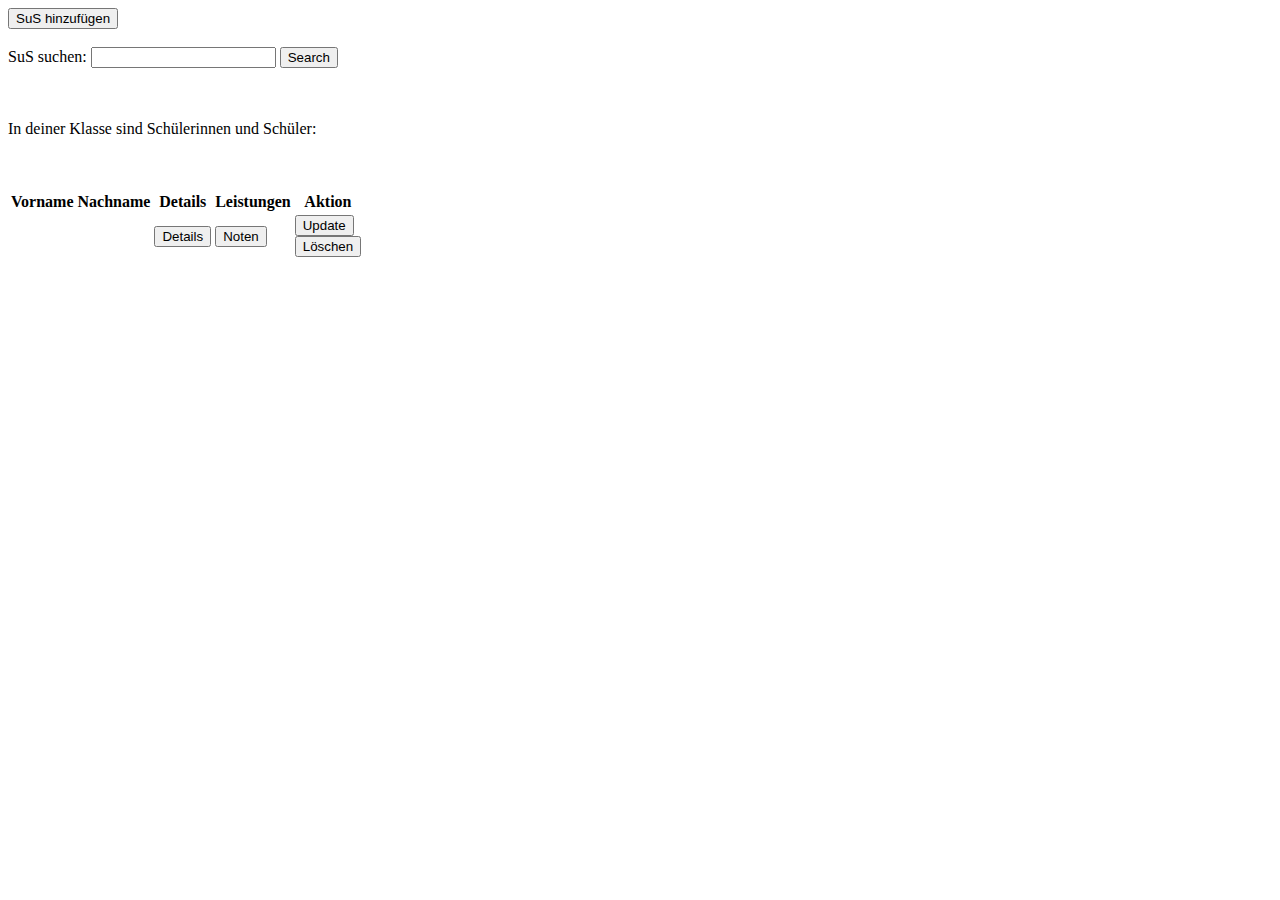
==== src/main/resources/templates/class-overview.html @ 1a83b252 "Initial commit" ====
<!DOCTYPE html>

<html xmlns:th = "https://www.thymeleaf.org" xmlns:sec = "https//www.thymeleaf.org/thymeleaf-extras-springsecurity3">

<head>
    <title>Klassenübersicht</title>
    <link rel = "stylesheet" type = "text/css" th:href = "@{/css/classOverviewStyle.css}"  />
</head>

<body>

    <div id = "container">

        <div id = "content">

            <input type = "button" value = "SuS hinzufügen" onclick="window.location.href = 'showFormAddStudents'; return false;" class = "add-button"/>

            <br><br>

            <!-- Box für die Suchfunktion hinzufügen -->
            <form action = "search" method = "GET">
                SuS suchen: <input type = "text" name = "searchName" />
                <input type = "submit" value = "Search" class = "add-button" />
            </form>

            <br><br>

            <p>In deiner Klasse sind <span th:text = "${#lists.size(students)}"></span> Schülerinnen und Schüler:</p>

            <br><br>

            <table>

                <tr>
                    <th>Vorname</th>
                    <th>Nachname</th>
                    <th>Details</th>
                    <th>Leistungen</th>
                    <th>Aktion</th>
                </tr>

                <!-- über alle SuS laufen und ausgeben-->
                <th:block th:each = "tempStudent : ${students}">

                    <tr>
                        <td th:text = "${tempStudent.getFirstName()}"></td>

                        <td th:text = "${tempStudent.getLastName()}"></td>

                        <!-- zeige die Details an -->
                        <td>
                            <form method = "GET" th:action = "@{/students/showStudentDetails}" >
                                <input type = "hidden" name = "studentId" th:value="${tempStudent.getId()}" />
                                <button type = "submit" name = "submit" value = "value" >Details</button>
                            </form>
                        </td>

                        <td>
                            <form method = "GET" th:action = "@{/students/studentPerformance}">
                                <input type = "hidden" name = "studentId" th:value = "${tempStudent.getId()}" />
                                <button type = "submit" name = "submit" value = "value" >Noten</button>

                            </form>
                        </td>

                        <td>
                            <!-- TODO: styling -->
                            <!-- update und löschen - link -->
                            <form method = "POST" th:action = "@{/students/showFormForUpdate}">
                                <input type = "hidden" name = "studentId" th:value = "${tempStudent.getId()}"/>
                                <button type = "submit" name = "submit" value = "value">Update</button>
                            </form>

                            <!-- https://stackoverflow.com/questions/38546100/can-i-make-http-post-request-from-thymeleaf-table-in-spring-boot-application -->
                            <form method = "POST" th:action = "@{/students/deleteStudent}" onclick = "if(!(confirm('Möchtest du diesen Schüler / diese Schülerin wirklich löschen?'))) return false">
                                <input type = "hidden" name = "studentId" th:value = "${tempStudent.getId()}"/>
                                <button type = "submit" name = "submit" value = "value">Löschen</button>
                            </form>
                        </td>
                    </tr>

                </th:block>

            </table>

        </div>

    </div>

</body>

</html>
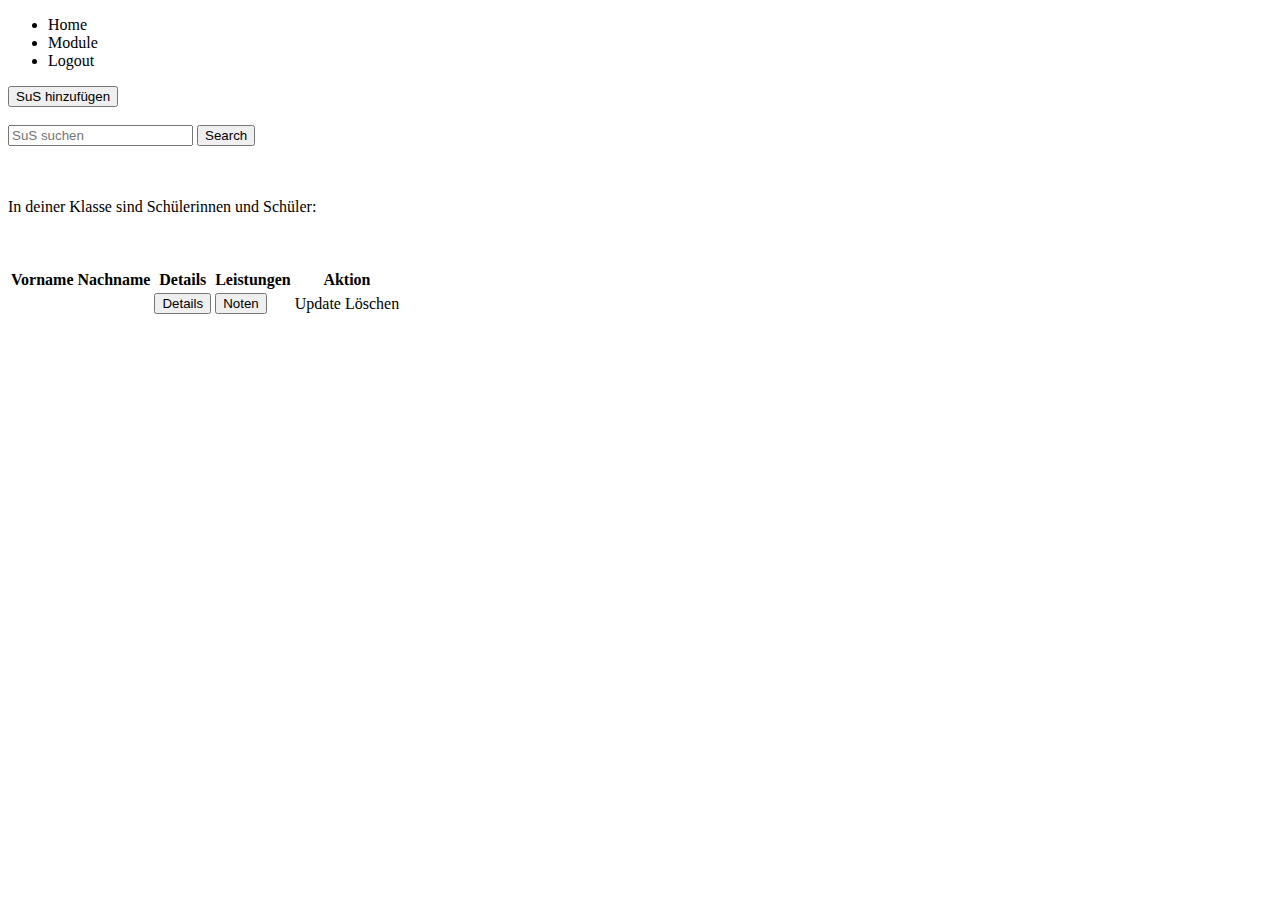
==== commit 7edf0c6b: "Bootstrap css und Navbar eingefügt" ====
--- a/src/main/resources/templates/class-overview.html
+++ b/src/main/resources/templates/class-overview.html
@@ -4,23 +4,42 @@
 
 <head>
     <title>Klassenübersicht</title>
+
+    <!-- Bootstrap CSS -->
+    <link href="https://cdn.jsdelivr.net/npm/bootstrap@5.1.3/dist/css/bootstrap.min.css" rel="stylesheet" integrity="sha384-1BmE4kWBq78iYhFldvKuhfTAU6auU8tT94WrHftjDbrCEXSU1oBoqyl2QvZ6jIW3" crossorigin="anonymous"/>
     <link rel = "stylesheet" type = "text/css" th:href = "@{/css/classOverviewStyle.css}"  />
+    <link rel = "stylesheet" type = "text/css" th:href = "@{/css/navbar.css}"/>
 </head>
 
 <body>
+
+<ul>
+    <li>
+        <a th:href = "@{/user/home}">Home</a>
+    </li>
+
+    <!-- TODO: Module einbauen -->
+    <li>
+        <a th:href = "@{/user/home}">Module</a>
+    </li>
+
+    <li class = "topnav-right">
+        <a th:href = "@{/logout}">Logout</a>
+    </li>
+</ul>
 
     <div id = "container">
 
         <div id = "content">
 
-            <input type = "button" value = "SuS hinzufügen" onclick="window.location.href = 'showFormAddStudents'; return false;" class = "add-button"/>
+            <input type = "button" value = "SuS hinzufügen" onclick="window.location.href = 'showFormAddStudents'; return false;" class = "btn btn-success"/>
 
             <br><br>
 
             <!-- Box für die Suchfunktion hinzufügen -->
             <form action = "search" method = "GET">
-                SuS suchen: <input type = "text" name = "searchName" />
-                <input type = "submit" value = "Search" class = "add-button" />
+                <input type = "text" name = "searchName" placeholder = "SuS suchen"/>
+                <input type = "submit" value = "Search" class = "btn btn-info" />
             </form>
 
             <br><br>
@@ -42,7 +61,7 @@
                 <!-- über alle SuS laufen und ausgeben-->
                 <th:block th:each = "tempStudent : ${students}">
 
-                    <tr>
+                    <tr class = "table-secondary">
                         <td th:text = "${tempStudent.getFirstName()}"></td>
 
                         <td th:text = "${tempStudent.getLastName()}"></td>
@@ -51,14 +70,14 @@
                         <td>
                             <form method = "GET" th:action = "@{/students/showStudentDetails}" >
                                 <input type = "hidden" name = "studentId" th:value="${tempStudent.getId()}" />
-                                <button type = "submit" name = "submit" value = "value" >Details</button>
+                                <button type = "submit" name = "submit" value = "value" class = "btn btn-secondary">Details</button>
                             </form>
                         </td>
 
                         <td>
                             <form method = "GET" th:action = "@{/students/studentPerformance}">
                                 <input type = "hidden" name = "studentId" th:value = "${tempStudent.getId()}" />
-                                <button type = "submit" name = "submit" value = "value" >Noten</button>
+                                <button type = "submit" name = "submit" value = "value" class = "btn btn-secondary">Noten</button>
 
                             </form>
                         </td>
@@ -66,16 +85,27 @@
                         <td>
                             <!-- TODO: styling -->
                             <!-- update und löschen - link -->
+                            <a th:href = "@{/students/showFormForUpdate(studentId = ${tempStudent.id})}" class = "btn btn-primary" role = "button">
+                                Update</a>
+
+
+                            <a th:href = "@{/students/deleteStudent(studentId = ${tempStudent.id})}" class = "btn btn-danger" role = "button" onclick = "if(!(confirm('Möchtest du diesen Schüler / diese Schülerin wirklich löschen?'))) return false">
+                                Löschen
+                            </a>
+
+                            <!--
                             <form method = "POST" th:action = "@{/students/showFormForUpdate}">
                                 <input type = "hidden" name = "studentId" th:value = "${tempStudent.getId()}"/>
                                 <button type = "submit" name = "submit" value = "value">Update</button>
-                            </form>
+                            </form> -->
 
                             <!-- https://stackoverflow.com/questions/38546100/can-i-make-http-post-request-from-thymeleaf-table-in-spring-boot-application -->
+
+                            <!--
                             <form method = "POST" th:action = "@{/students/deleteStudent}" onclick = "if(!(confirm('Möchtest du diesen Schüler / diese Schülerin wirklich löschen?'))) return false">
                                 <input type = "hidden" name = "studentId" th:value = "${tempStudent.getId()}"/>
                                 <button type = "submit" name = "submit" value = "value">Löschen</button>
-                            </form>
+                            </form> -->
                         </td>
                     </tr>
 
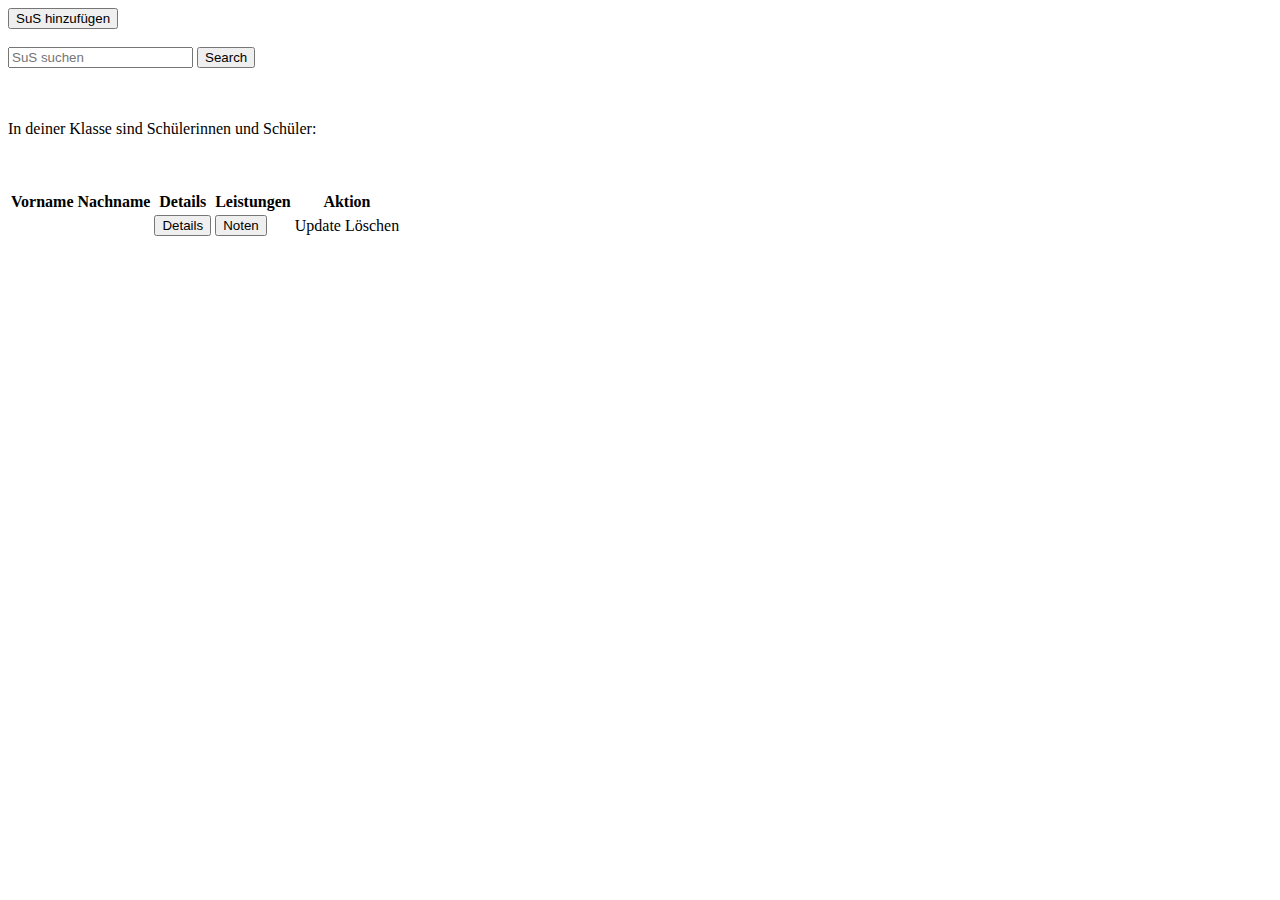
==== commit 74aa6ff8: "wiederverwendbare Navigationsleiste implementiert" ====
--- a/src/main/resources/templates/class-overview.html
+++ b/src/main/resources/templates/class-overview.html
@@ -13,20 +13,10 @@
 
 <body>
 
-<ul>
-    <li>
-        <a th:href = "@{/user/home}">Home</a>
-    </li>
-
-    <!-- TODO: Module einbauen -->
-    <li>
-        <a th:href = "@{/user/home}">Module</a>
-    </li>
-
-    <li class = "topnav-right">
-        <a th:href = "@{/logout}">Logout</a>
-    </li>
-</ul>
+<!-- Navigation bar -->
+<!-- th:insert="FileName :: FragmentName -->
+<div th:insert="navbar :: navbar"></div>
+<!-- Navigation bar Ende -->
 
     <div id = "container">
 
